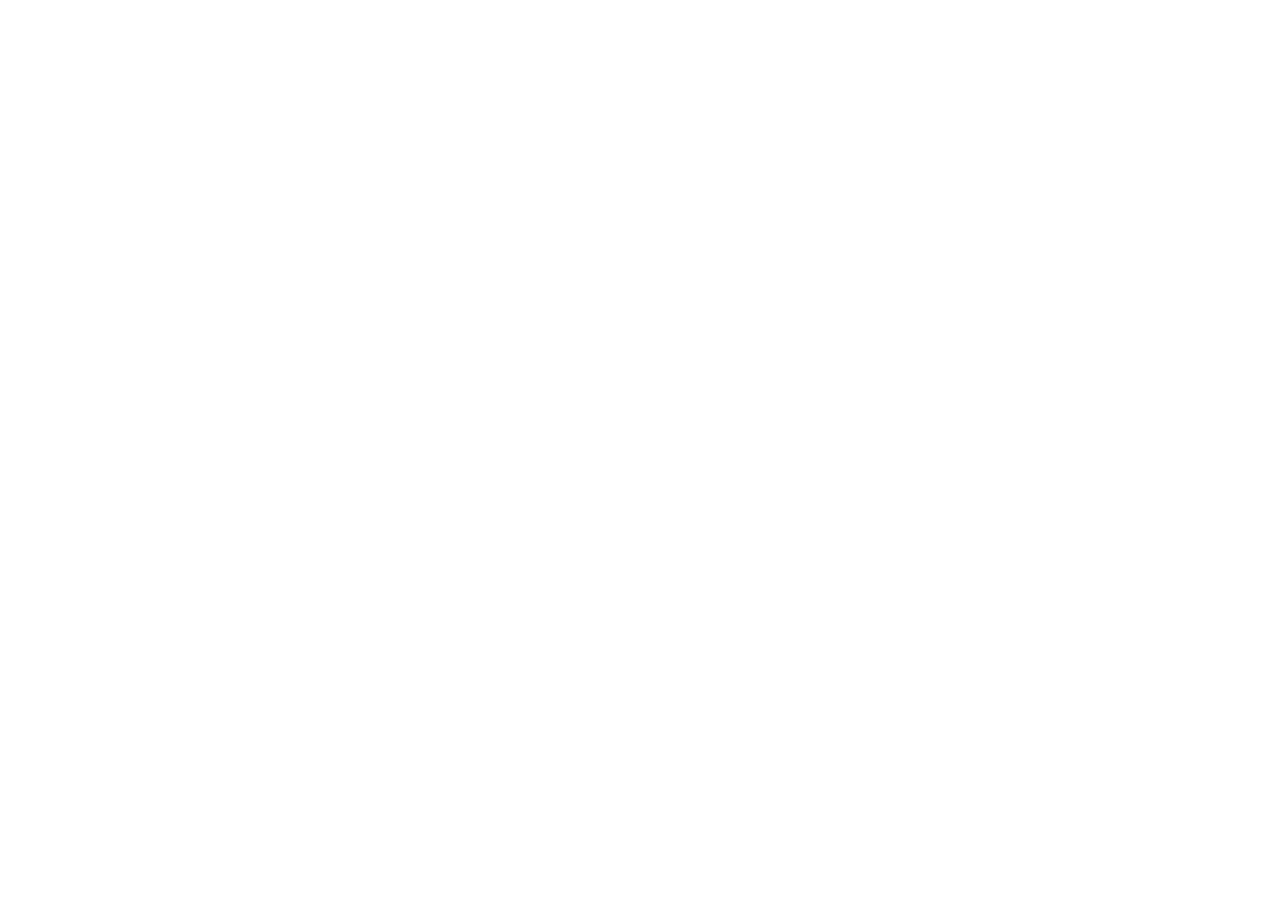
==== index.html @ 71f082f5 "Deploying to gh-pages from @ allure13/goit-js-hw-12@03797a513246166b0733c4c53a8a008caff16014 🚀" ====
<!DOCTYPE html>
<html lang="en">
  <head>
    <meta charset="UTF-8" />
    <link rel="icon" type="image/svg+xml" href="/goit-js-hw-12/favicon.svg" />
    <meta name="viewport" content="width=device-width, initial-scale=1.0" />
    <title>Vanilla App Template</title>
    
    <script type="module" crossorigin src="/goit-js-hw-12/commonHelpers.js"></script>
    <link rel="stylesheet" href="/goit-js-hw-12/assets/index-c9db6b34.css">
  </head>
  <body>
    
  </body>
</html>
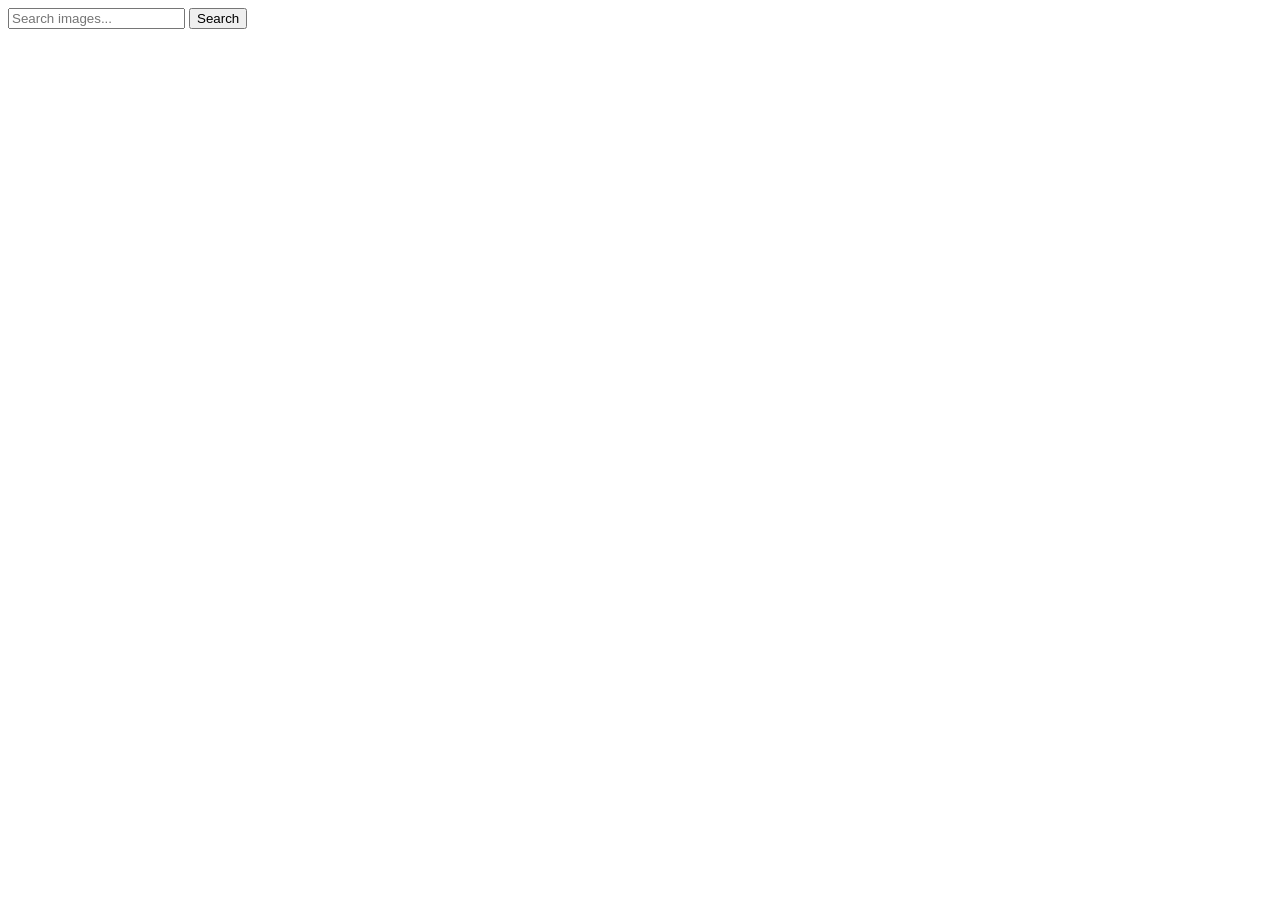
==== commit a72a8327: "Deploying to gh-pages from @ allure13/goit-js-hw-12@8bf409be82303d6e317dcd8f77a5d794127182ef 🚀" ====
--- a/index.html
+++ b/index.html
@@ -7,9 +7,28 @@
     <title>Vanilla App Template</title>
     
     <script type="module" crossorigin src="/goit-js-hw-12/commonHelpers.js"></script>
-    <link rel="stylesheet" href="/goit-js-hw-12/assets/index-c9db6b34.css">
+    <link rel="modulepreload" crossorigin href="/goit-js-hw-12/assets/vendor-46aac873.js">
+    <link rel="stylesheet" href="/goit-js-hw-12/assets/vendor-eb6030bc.css">
+    <link rel="stylesheet" href="/goit-js-hw-12/assets/index-2cfe9e08.css">
   </head>
   <body>
+    <form class="form">
+      <input
+        name="query"
+        ;
+        type="text"
+        class="input"
+        placeholder="Search images..."
+        required
+      />
+      <button type="submit" class="btn">Search</button>
+    </form>
+
+    <span class="loader"></span>
+    <div class="gallery-wrap">
+      <ul class="gallery"></ul>
+    </div>
+
     
   </body>
 </html>
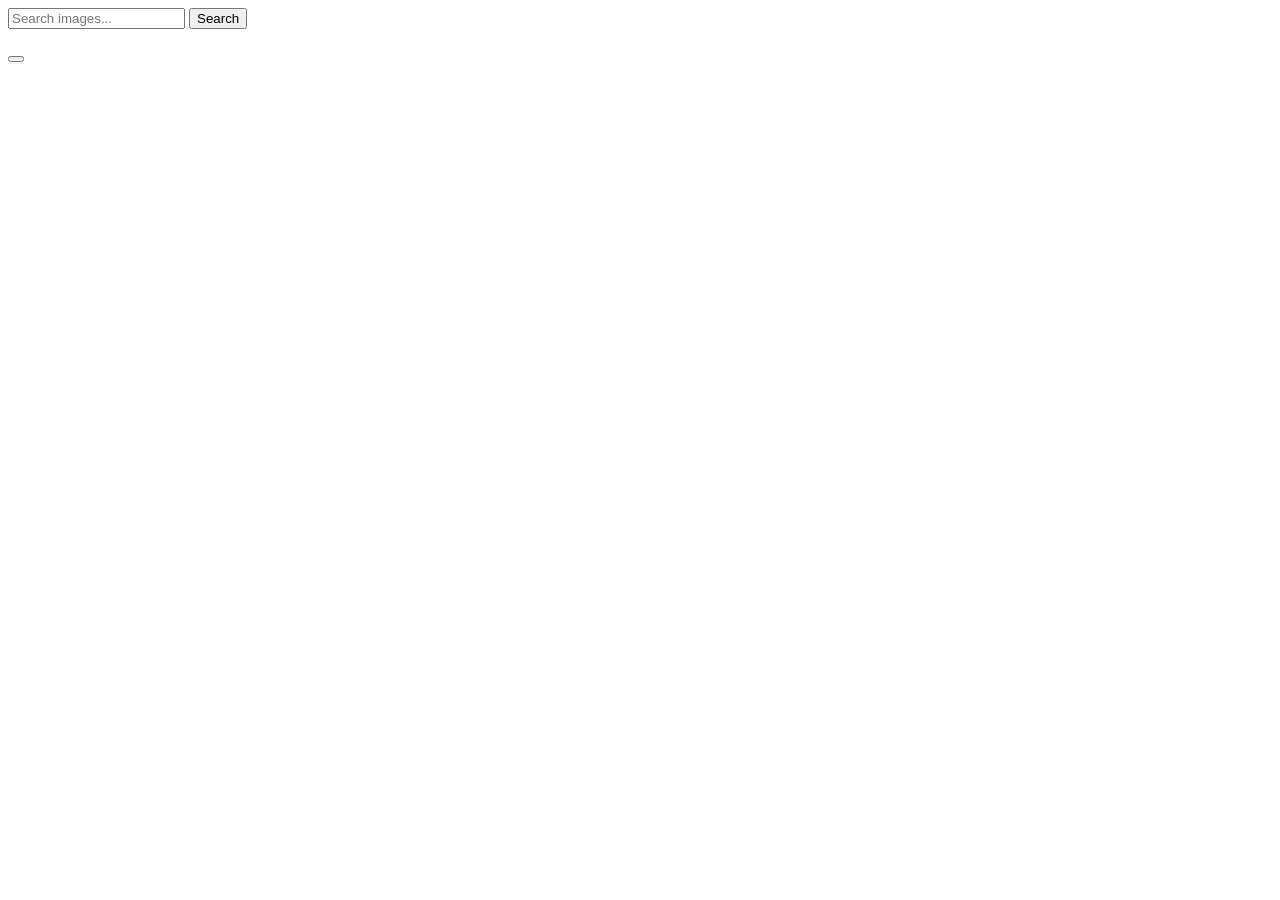
==== commit 85317446: "Deploying to gh-pages from @ allure13/goit-js-hw-12@b309d02249154e789991cd4a7170a665796ddecf 🚀" ====
--- a/index.html
+++ b/index.html
@@ -4,12 +4,12 @@
     <meta charset="UTF-8" />
     <link rel="icon" type="image/svg+xml" href="/goit-js-hw-12/favicon.svg" />
     <meta name="viewport" content="width=device-width, initial-scale=1.0" />
-    <title>Vanilla App Template</title>
+    <title>hw-12</title>
     
     <script type="module" crossorigin src="/goit-js-hw-12/commonHelpers.js"></script>
-    <link rel="modulepreload" crossorigin href="/goit-js-hw-12/assets/vendor-46aac873.js">
+    <link rel="modulepreload" crossorigin href="/goit-js-hw-12/assets/vendor-bad0427b.js">
     <link rel="stylesheet" href="/goit-js-hw-12/assets/vendor-eb6030bc.css">
-    <link rel="stylesheet" href="/goit-js-hw-12/assets/index-2cfe9e08.css">
+    <link rel="stylesheet" href="/goit-js-hw-12/assets/index-f965948a.css">
   </head>
   <body>
     <form class="form">
@@ -28,6 +28,11 @@
     <div class="gallery-wrap">
       <ul class="gallery"></ul>
     </div>
+    <button
+      type="button"
+      class="btn btn-primary button is-hidden load-more"
+      data-action="load-more"
+    >
 
     
   </body>
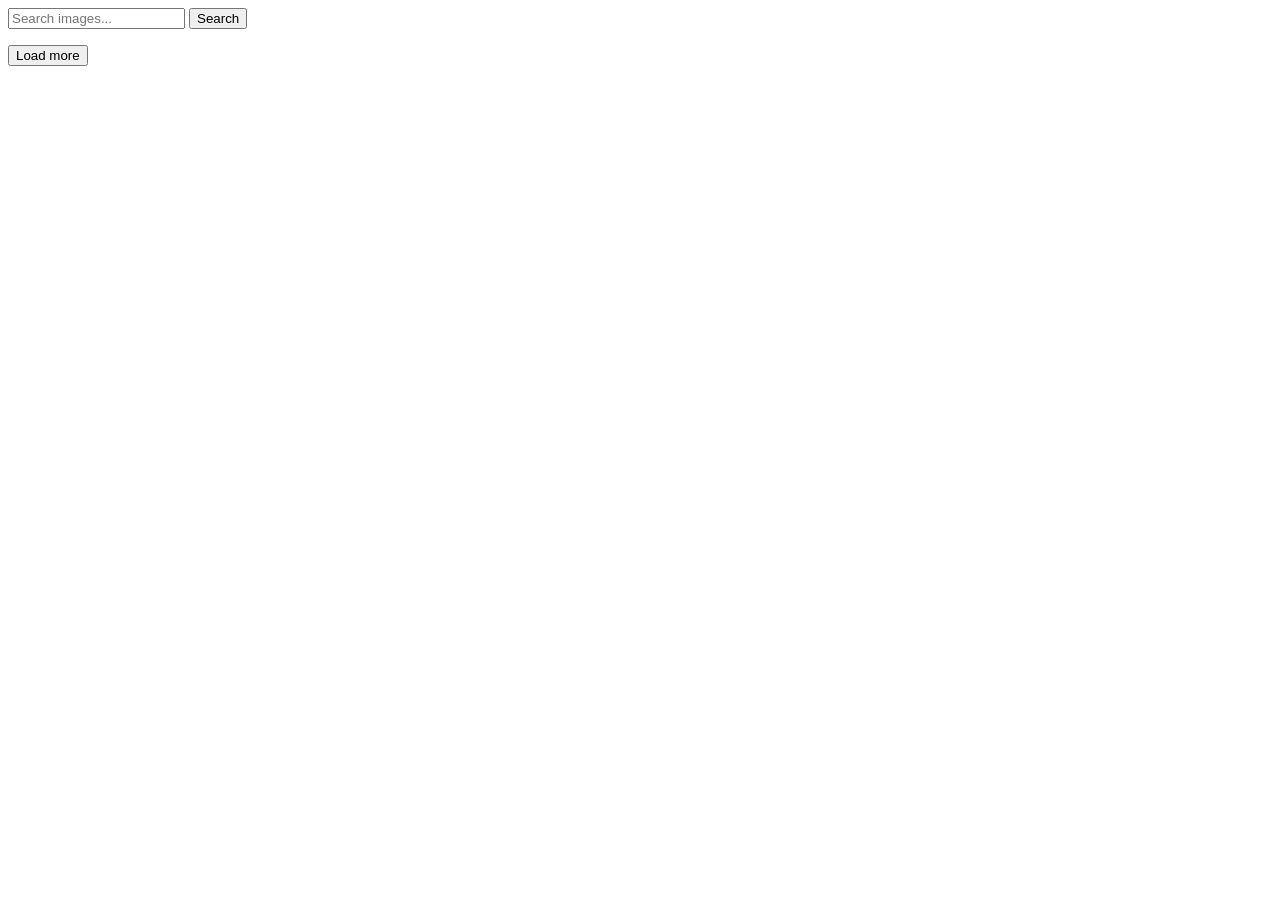
==== commit 68b06aa3: "Deploying to gh-pages from @ allure13/goit-js-hw-12@6c9c2ca3079ba8f037e709240c4a1c591177601f 🚀" ====
--- a/index.html
+++ b/index.html
@@ -9,7 +9,7 @@
     <script type="module" crossorigin src="/goit-js-hw-12/commonHelpers.js"></script>
     <link rel="modulepreload" crossorigin href="/goit-js-hw-12/assets/vendor-bad0427b.js">
     <link rel="stylesheet" href="/goit-js-hw-12/assets/vendor-eb6030bc.css">
-    <link rel="stylesheet" href="/goit-js-hw-12/assets/index-f965948a.css">
+    <link rel="stylesheet" href="/goit-js-hw-12/assets/index-5357c65b.css">
   </head>
   <body>
     <form class="form">
@@ -23,8 +23,6 @@
       />
       <button type="submit" class="btn">Search</button>
     </form>
-
-    <span class="loader"></span>
     <div class="gallery-wrap">
       <ul class="gallery"></ul>
     </div>
@@ -33,6 +31,9 @@
       class="btn btn-primary button is-hidden load-more"
       data-action="load-more"
     >
+      Load more
+    </button>
+    <span class="loader"></span>
 
     
   </body>
